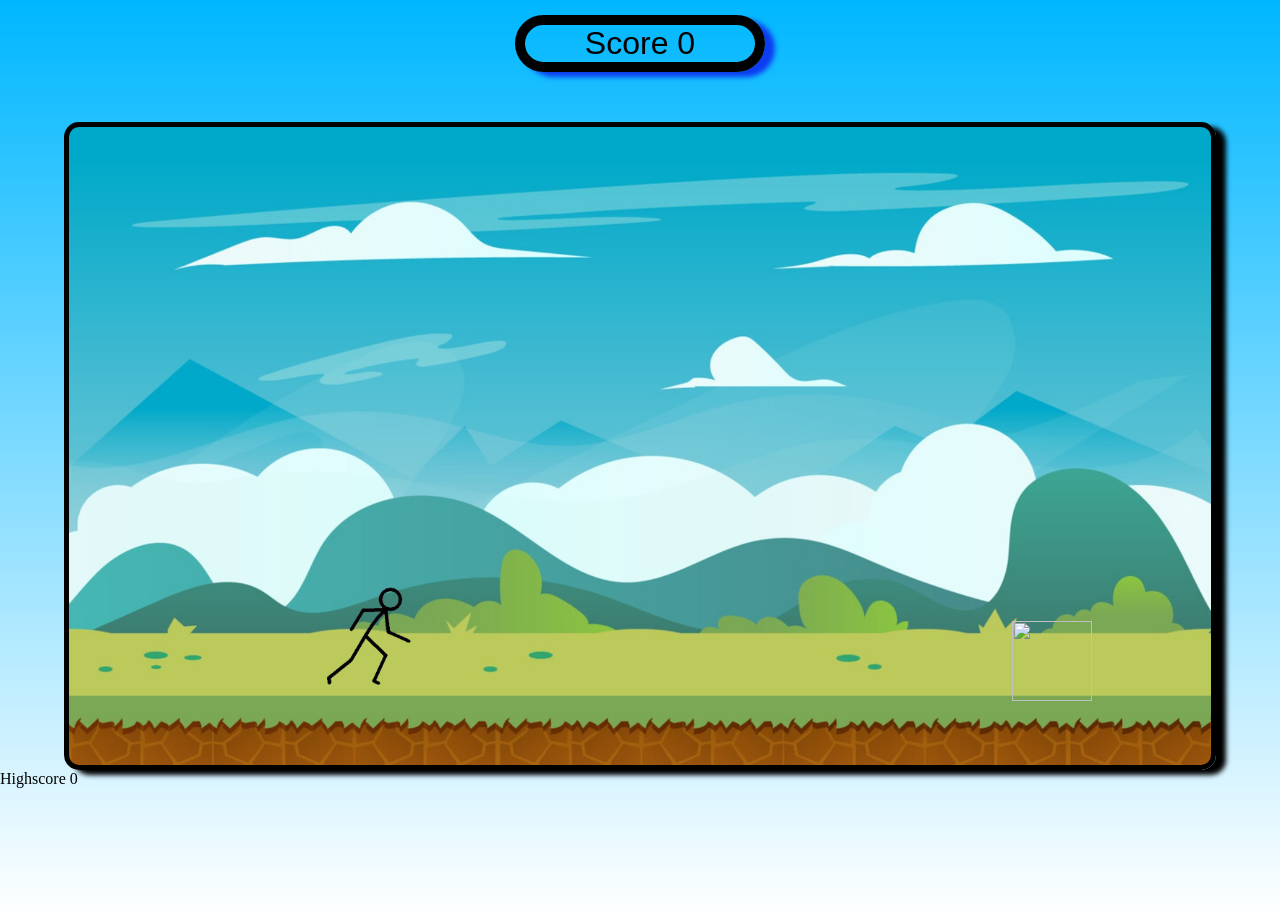
==== project.html @ cf932060 "WIP deleted opnieuw spelen button" ====
<!DOCTYPE html>
<html>

<head>
    <title>Project titel</title>
    <link rel="stylesheet" type="text/css" href="style/project.css">
</head>

<body>
    <div id="scoreboard">Score 0 </div>
    
    <div id="container">
        <img id="character" src="images/stickman.gif">
        <img id="enemy" src="images/boomstam.png">
        <img id="enemy1" src="images/steen.png">
    
</body>
    </div>
  <div id="Highscore">Highscore 0</div>
<script src="script/script.js"></script>
</body>

</html>
---- style/project.css ----
* {
    box-sizing: border-box;
    padding: 0;
    margin: 0;
}

body {
    background-color: rgb(0, 234, 255);
    background-image: linear-gradient(to bottom, rgb(0, 183, 255), rgb(255, 255, 255));
    height: 100vh;
    overflow: hidden;
}

#container {
    height: 648px;
    margin: auto;
    margin-top: 50px;
    width: 1152px;
    background-image: url('../images/achtergrond.png');
    background-size: cover;
    background-position: center;
    background-repeat: no-repeat;
    border-radius: 15px;
    border: solid 5px;
    overflow: hidden;
    box-shadow: 10px 5px 5px rgb(0, 0, 0);
}

#character {
    width: 130px;
    height: 130px;
    position: absolute;
    top: 571px;
    left: 301px;
}

#enemy {
    width: 80px;
    height: 80px;
    position: absolute;
    top: 621px;
    left: 1200px;
}

#enemy1 {
    width: 80px;
    height: 80px;
    position: absolute;
    top: 621px;
    left: 1300px;
}

#scoreboard {

    text-align: center;
    font-family: Impact, Haettenschweiler, 'Arial Narrow Bold', sans-serif;
    font-size: xx-large;
    height: auto;
    align-items: center;
    margin: auto;
    margin-top: 15px;
    width: 250px;
    border: 10px solid black;
    box-shadow: 10px 5px 5px rgb(14, 60, 241);
    border-radius: 5dvi;

}
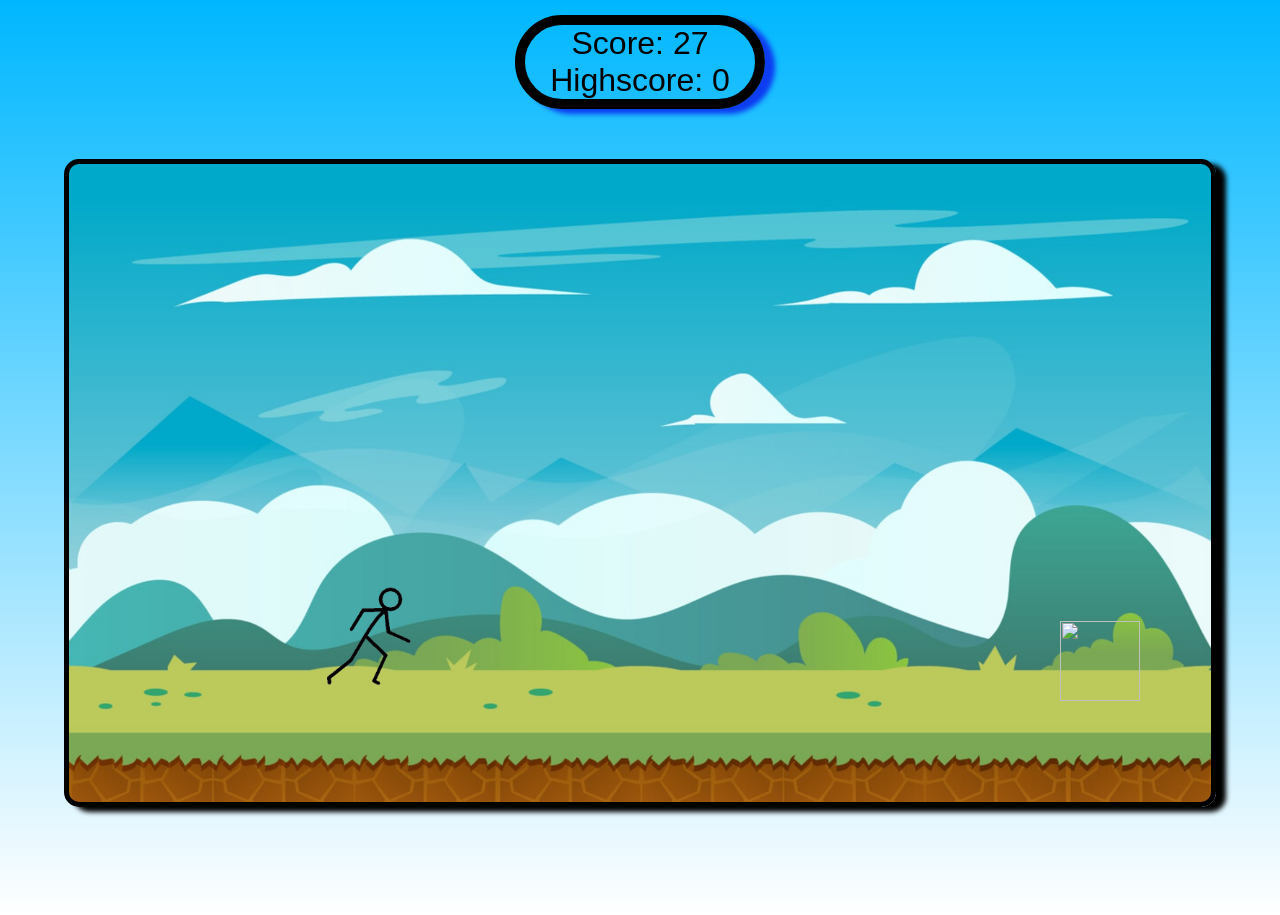
==== commit 6e28d083: "test" ====
--- a/project.html
+++ b/project.html
@@ -13,10 +13,10 @@
         <img id="character" src="images/stickman.gif">
         <img id="enemy" src="images/boomstam.png">
         <img id="enemy1" src="images/steen.png">
-    
+        <button id="restartButton" onclick="speelopnieuw()">Opnieuw spelen</button>
 </body>
     </div>
-  <div id="Highscore">Highscore 0</div>
+
 <script src="script/script.js"></script>
 </body>
 
--- a/style/project.css
+++ b/style/project.css
@@ -49,20 +49,41 @@
     top: 621px;
     left: 1300px;
 }
-
 #scoreboard {
-
+  
     text-align: center;
     font-family: Impact, Haettenschweiler, 'Arial Narrow Bold', sans-serif;
     font-size: xx-large;
     height: auto;
-    align-items: center;
-    margin: auto;
-    margin-top: 15px;
-    width: 250px;
-    border: 10px solid black;
-    box-shadow: 10px 5px 5px rgb(14, 60, 241);
-    border-radius: 5dvi;
+        align-items: center;
+        margin: auto;
+        margin-top:15px;
+        width: 250px;
+        border:10px solid black;
+        box-shadow: 10px 5px 5px rgb(14, 60, 241);
+        border-radius:5dvi;
 
+    }
+   
+#restartButton {
+  position: fixed;          
+  left: 50%;               
+  bottom: 300px;             
+  transform: translateX(-50%); 
+  padding: 10px 20px;
+  font-size: 1rem;
+  background: green;
+  color: white;
+  border: none;
+  border-radius: 6px;
+  cursor: pointer;
+
+  display: none;
+<<<<<<< HEAD
 }
 
+
+
+=======
+}
+>>>>>>> 2e6d408e802df92766bc4af65fb1ac6096da1502
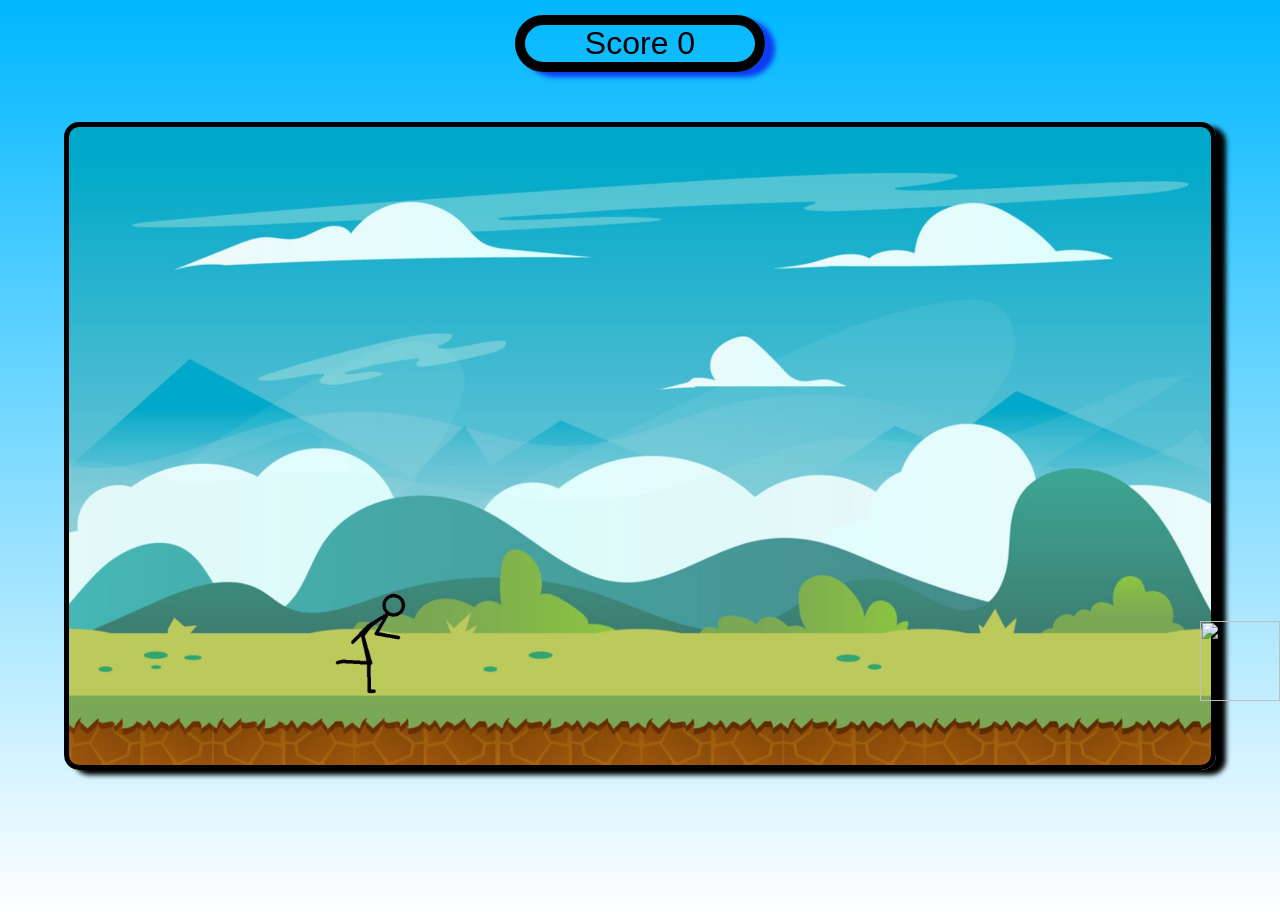
==== commit 8582b573: "Merge branch 'Development' of https://github.com/Jibrilidrissi/Game-project-week into Development" ====
--- a/project.html
+++ b/project.html
@@ -13,7 +13,7 @@
         <img id="character" src="images/stickman.gif">
         <img id="enemy" src="images/boomstam.png">
         <img id="enemy1" src="images/steen.png">
-        <button id="restartButton" onclick="speelopnieuw()">Opnieuw spelen</button>
+    
 </body>
     </div>
 
--- a/style/project.css
+++ b/style/project.css
@@ -49,12 +49,14 @@
     top: 621px;
     left: 1300px;
 }
+
 #scoreboard {
-  
+
     text-align: center;
     font-family: Impact, Haettenschweiler, 'Arial Narrow Bold', sans-serif;
     font-size: xx-large;
     height: auto;
+<<<<<<< HEAD
         align-items: center;
         margin: auto;
         margin-top:15px;
@@ -87,3 +89,15 @@
 =======
 }
 >>>>>>> 2e6d408e802df92766bc4af65fb1ac6096da1502
+=======
+    align-items: center;
+    margin: auto;
+    margin-top: 15px;
+    width: 250px;
+    border: 10px solid black;
+    box-shadow: 10px 5px 5px rgb(14, 60, 241);
+    border-radius: 5dvi;
+
+}
+
+>>>>>>> cf932060444def3bacf586ad78599d218fcc2521
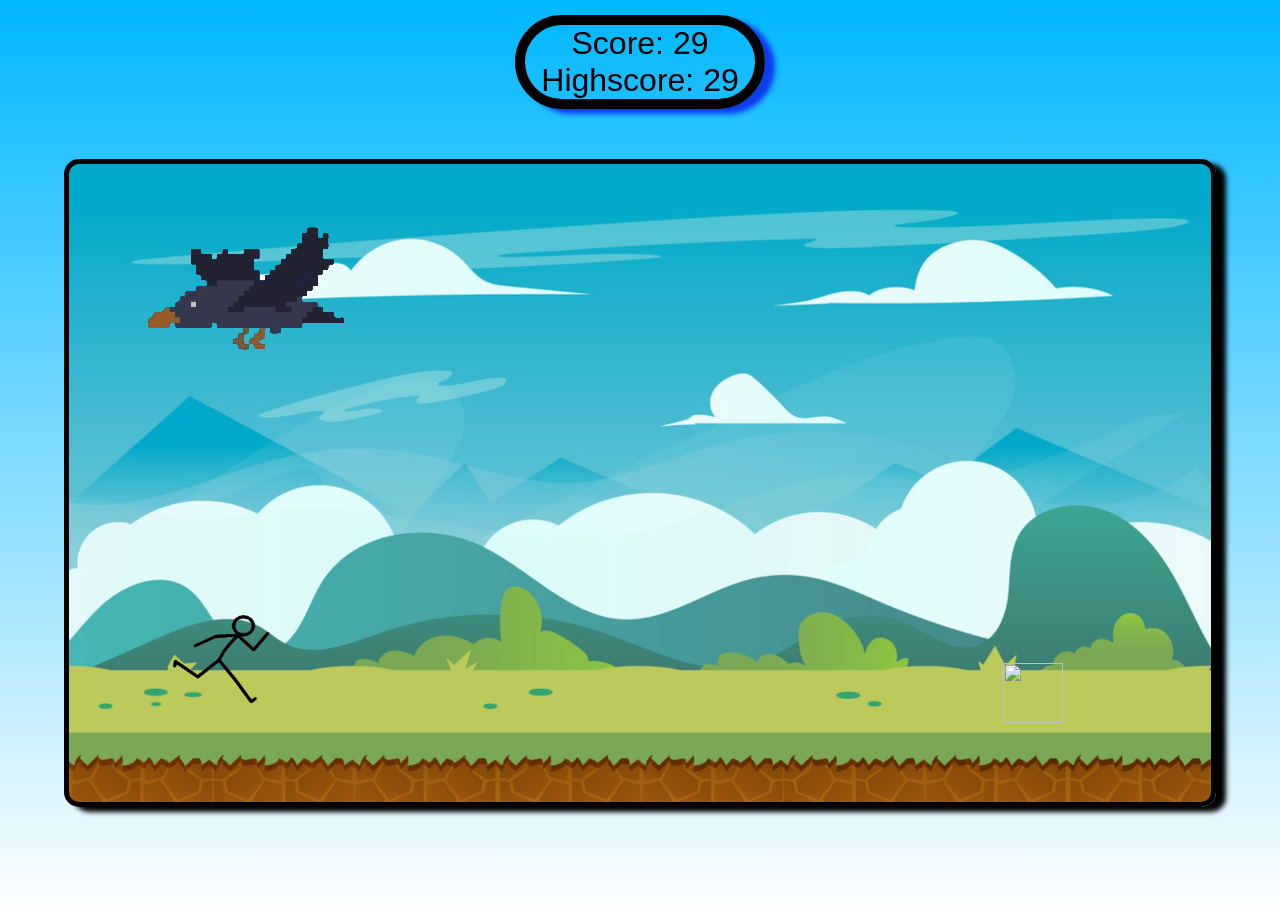
==== commit d3d3ca05: "vogel erin" ====
--- a/project.html
+++ b/project.html
@@ -13,11 +13,11 @@
         <img id="character" src="images/stickman.gif">
         <img id="enemy" src="images/boomstam.png">
         <img id="enemy1" src="images/steen.png">
-    
+        <img id="enemy2" src="images/bird-unscreen.gif">
 </body>
     </div>
 
 <script src="script/script.js"></script>
 </body>
 
-</html>+</htm
--- a/style/project.css
+++ b/style/project.css
@@ -12,6 +12,7 @@
 }
 
 #container {
+    position: relative;
     height: 648px;
     margin: auto;
     margin-top: 50px;
@@ -27,36 +28,36 @@
 }
 
 #character {
-    width: 130px;
-    height: 130px;
+    width: 100px;
+    height: 100px;
     position: absolute;
-    top: 571px;
-    left: 301px;
+    top: 449px;
+    left: 101px;
 }
 
 #enemy {
-    width: 80px;
-    height: 80px;
+    width: 60px;
+    height: 60px;
     position: absolute;
-    top: 621px;
+    top: 499px;
     left: 1200px;
 }
 
 #enemy1 {
-    width: 80px;
-    height: 80px;
+    width: 55px;
+    height: 65px;
     position: absolute;
-    top: 621px;
+    top: 499px;
     left: 1300px;
 }
 
 #scoreboard {
 
     text-align: center;
-    font-family: Impact, Haettenschweiler, 'Arial Narrow Bold', sans-serif;
-    font-size: xx-large;
+    font-family: Impact, Haettenschweiler, 'Arial Narrow Bold', sans-serif; 
+    font-size:xx-large;
     height: auto;
-<<<<<<< HEAD
+
         align-items: center;
         margin: auto;
         margin-top:15px;
@@ -65,39 +66,20 @@
         box-shadow: 10px 5px 5px rgb(14, 60, 241);
         border-radius:5dvi;
 
-    }
-   
-#restartButton {
-  position: fixed;          
-  left: 50%;               
-  bottom: 300px;             
-  transform: translateX(-50%); 
-  padding: 10px 20px;
-  font-size: 1rem;
-  background: green;
-  color: white;
-  border: none;
-  border-radius: 6px;
-  cursor: pointer;
-
-  display: none;
-<<<<<<< HEAD
 }
 
+#restartButton {
+    position: fixed;
+    left: 50%;
+    bottom: 300px;
+    transform: translateX(-50%);
+    padding: 10px 20px;
+    font-size: 1rem;
+    background: green;
+    color: white;
+    border: none;
+    border-radius: 6px;
+    cursor: pointer;
 
-
-=======
-}
->>>>>>> 2e6d408e802df92766bc4af65fb1ac6096da1502
-=======
-    align-items: center;
-    margin: auto;
-    margin-top: 15px;
-    width: 250px;
-    border: 10px solid black;
-    box-shadow: 10px 5px 5px rgb(14, 60, 241);
-    border-radius: 5dvi;
-
-}
-
->>>>>>> cf932060444def3bacf586ad78599d218fcc2521
+    display: none;
+}
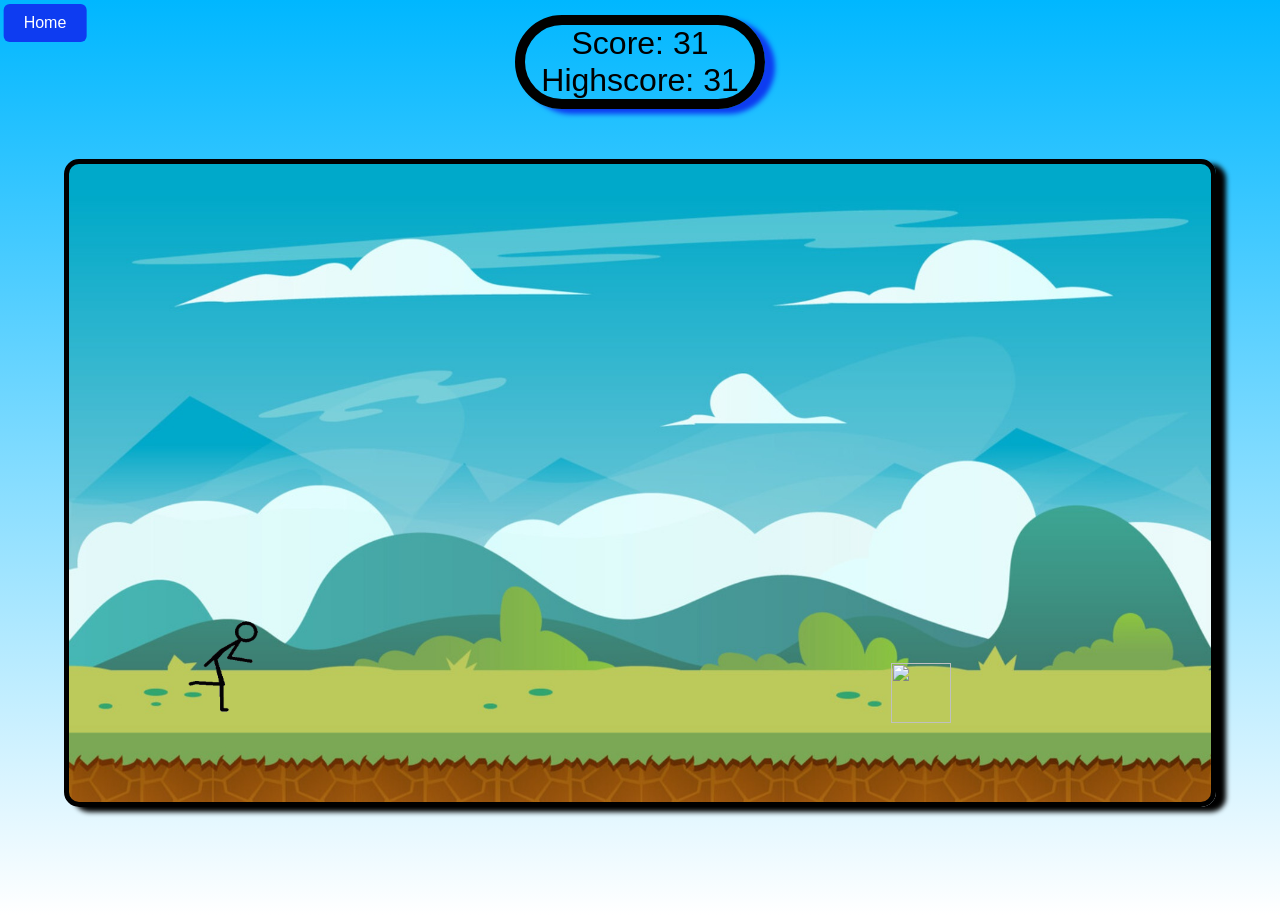
==== commit e2dbab1a: "Home button" ====
--- a/project.html
+++ b/project.html
@@ -8,7 +8,7 @@
 
 <body>
     <div id="scoreboard">Score 0 </div>
-    
+            <button onclick="window.location.href='index.html'">Home</button>
     <div id="container">
         <img id="character" src="images/stickman.gif">
         <img id="enemy" src="images/boomstam.png">
--- a/style/project.css
+++ b/style/project.css
@@ -51,20 +51,42 @@
     left: 1300px;
 }
 
+#enemy2 {
+    width: 75px;
+    height: 65px;
+    position: absolute;
+    top: 409px;
+    left: 500px;
+}
+
+ button { 
+    position: absolute;
+    left: 42px;
+    top: 1px;
+    transform: translateX(-50%);
+    padding: 10px 20px;
+    font-size: 1rem;
+    background: rgb(14, 60, 241);
+    color: white;
+    border: none;
+    border-radius: 6px;
+    cursor: pointer;
+    margin: 3px;
+    
+}
 #scoreboard {
 
     text-align: center;
-    font-family: Impact, Haettenschweiler, 'Arial Narrow Bold', sans-serif; 
-    font-size:xx-large;
+    font-family: Impact, Haettenschweiler, 'Arial Narrow Bold', sans-serif;
+    font-size: xx-large;
     height: auto;
-
-        align-items: center;
-        margin: auto;
-        margin-top:15px;
-        width: 250px;
-        border:10px solid black;
-        box-shadow: 10px 5px 5px rgb(14, 60, 241);
-        border-radius:5dvi;
+    align-items: center;
+    margin: auto;
+    margin-top: 15px;
+    width: 250px;
+    border: 10px solid black;
+    box-shadow: 10px 5px 5px rgb(14, 60, 241);
+    border-radius: 5dvi;
 
 }
 
@@ -80,6 +102,5 @@
     border: none;
     border-radius: 6px;
     cursor: pointer;
-
     display: none;
 }
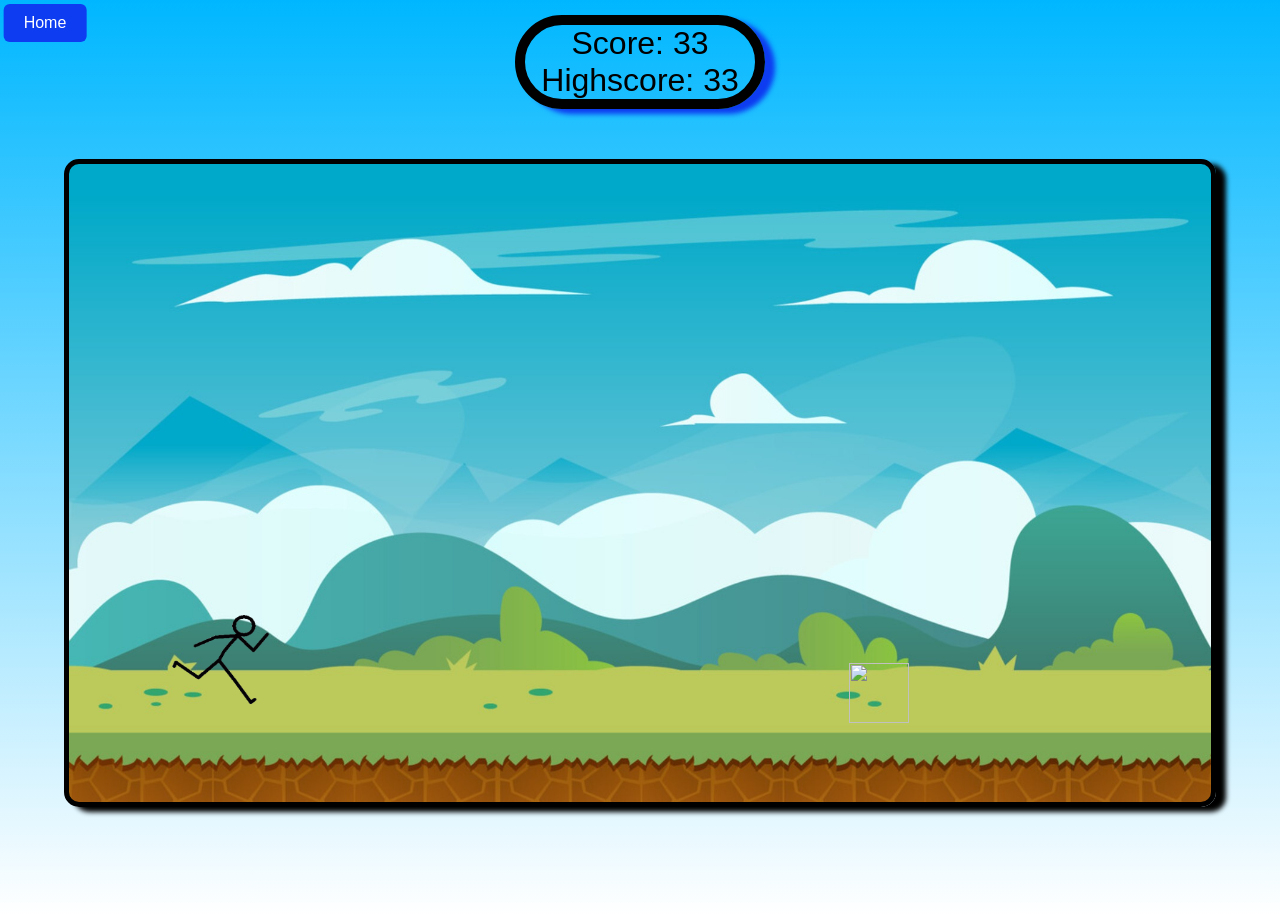
==== commit 1a32349e: "vogel in startscherm" ====
--- a/project.html
+++ b/project.html
@@ -20,4 +20,4 @@
 <script src="script/script.js"></script>
 </body>
 
-</htm+</html>
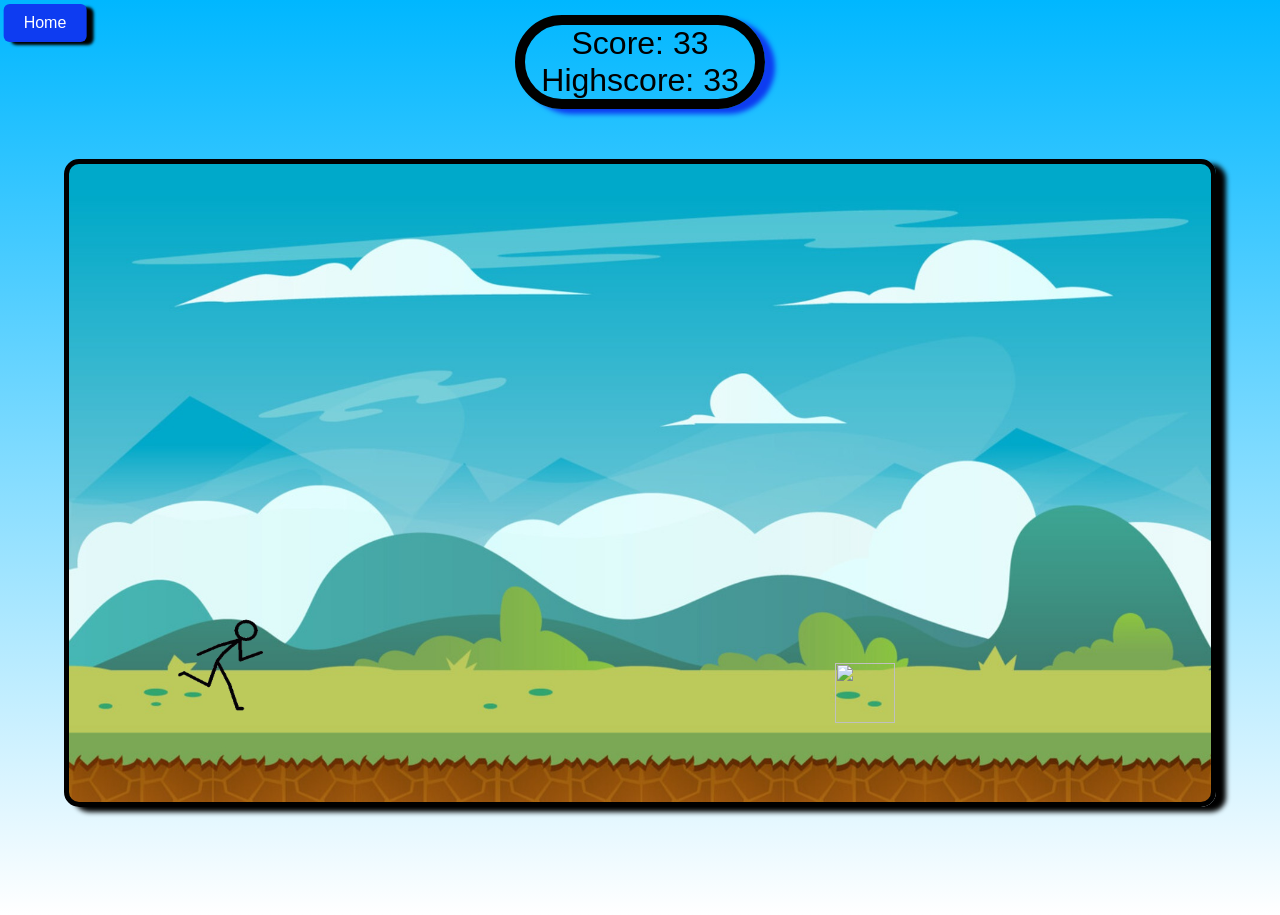
==== commit 38f54956: "de knop een overlay gegeven en de vogel op spring hoogte gezet" ====
--- a/project.html
+++ b/project.html
@@ -8,7 +8,7 @@
 
 <body>
     <div id="scoreboard">Score 0 </div>
-            <button onclick="window.location.href='index.html'">Home</button>
+            <button id="homebutton" onclick="window.location.href='index.html'">Home</button>
     <div id="container">
         <img id="character" src="images/stickman.gif">
         <img id="enemy" src="images/boomstam.png">
@@ -20,4 +20,4 @@
 <script src="script/script.js"></script>
 </body>
 
-</html>+</htm
--- a/style/project.css
+++ b/style/project.css
@@ -55,11 +55,11 @@
     width: 75px;
     height: 65px;
     position: absolute;
-    top: 409px;
+    top: 499px;
     left: 500px;
 }
 
- button { 
+#homebutton { 
     position: absolute;
     left: 42px;
     top: 1px;
@@ -67,13 +67,18 @@
     padding: 10px 20px;
     font-size: 1rem;
     background: rgb(14, 60, 241);
-    color: white;
+    color: rgb(255, 255, 255);
     border: none;
     border-radius: 6px;
     cursor: pointer;
     margin: 3px;
+    box-shadow: 7px 3px 3px rgb(0, 0, 0);
+}
+
+#homebutton:hover {
+  background-color: #000000;
+}
     
-}
 #scoreboard {
 
     text-align: center;
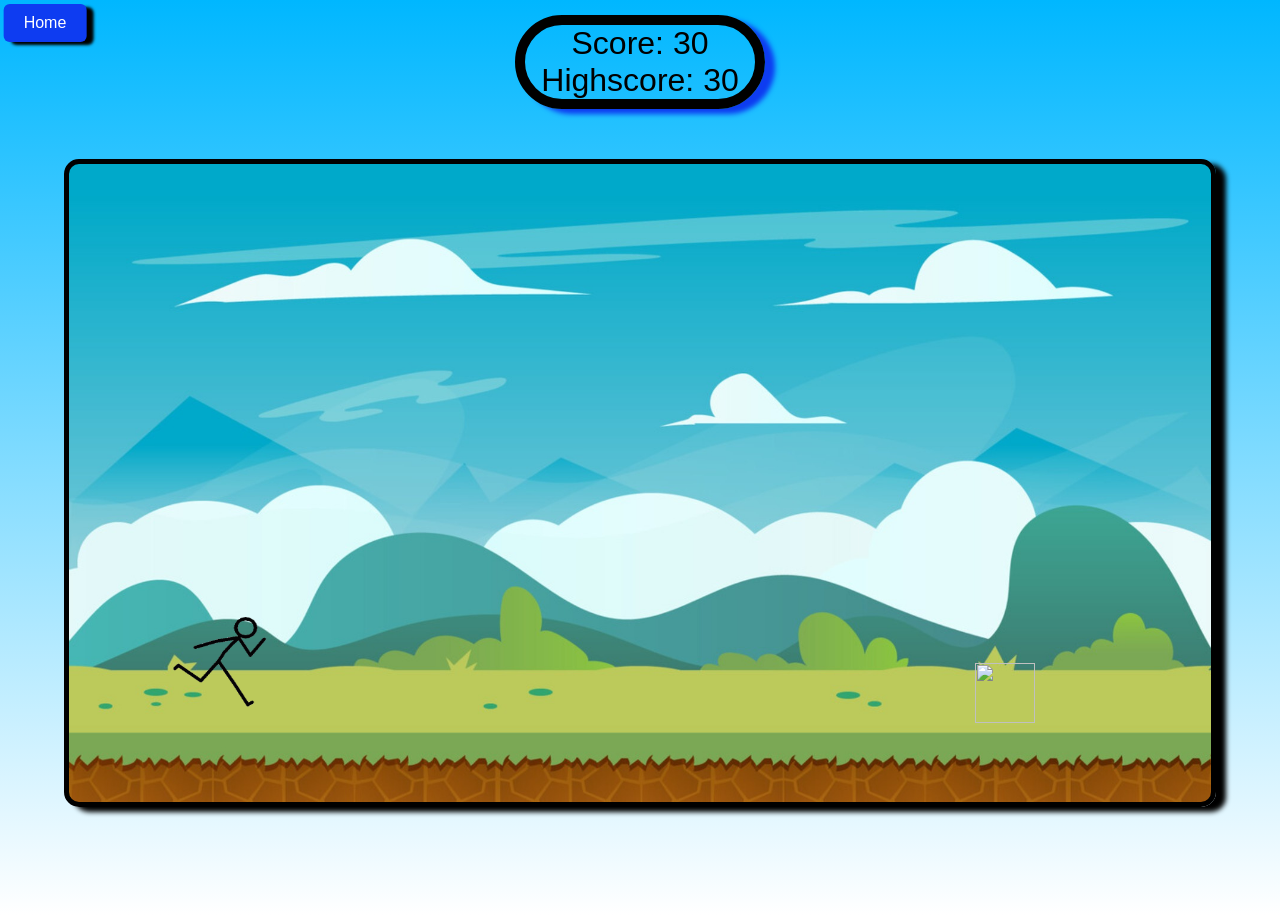
==== commit d0f86d89: "Merge branch 'Development' of https://github.com/Jibrilidrissi/Game-project-week into Development" ====
--- a/project.html
+++ b/project.html
@@ -20,4 +20,4 @@
 <script src="script/script.js"></script>
 </body>
 
-</htm+</html>
